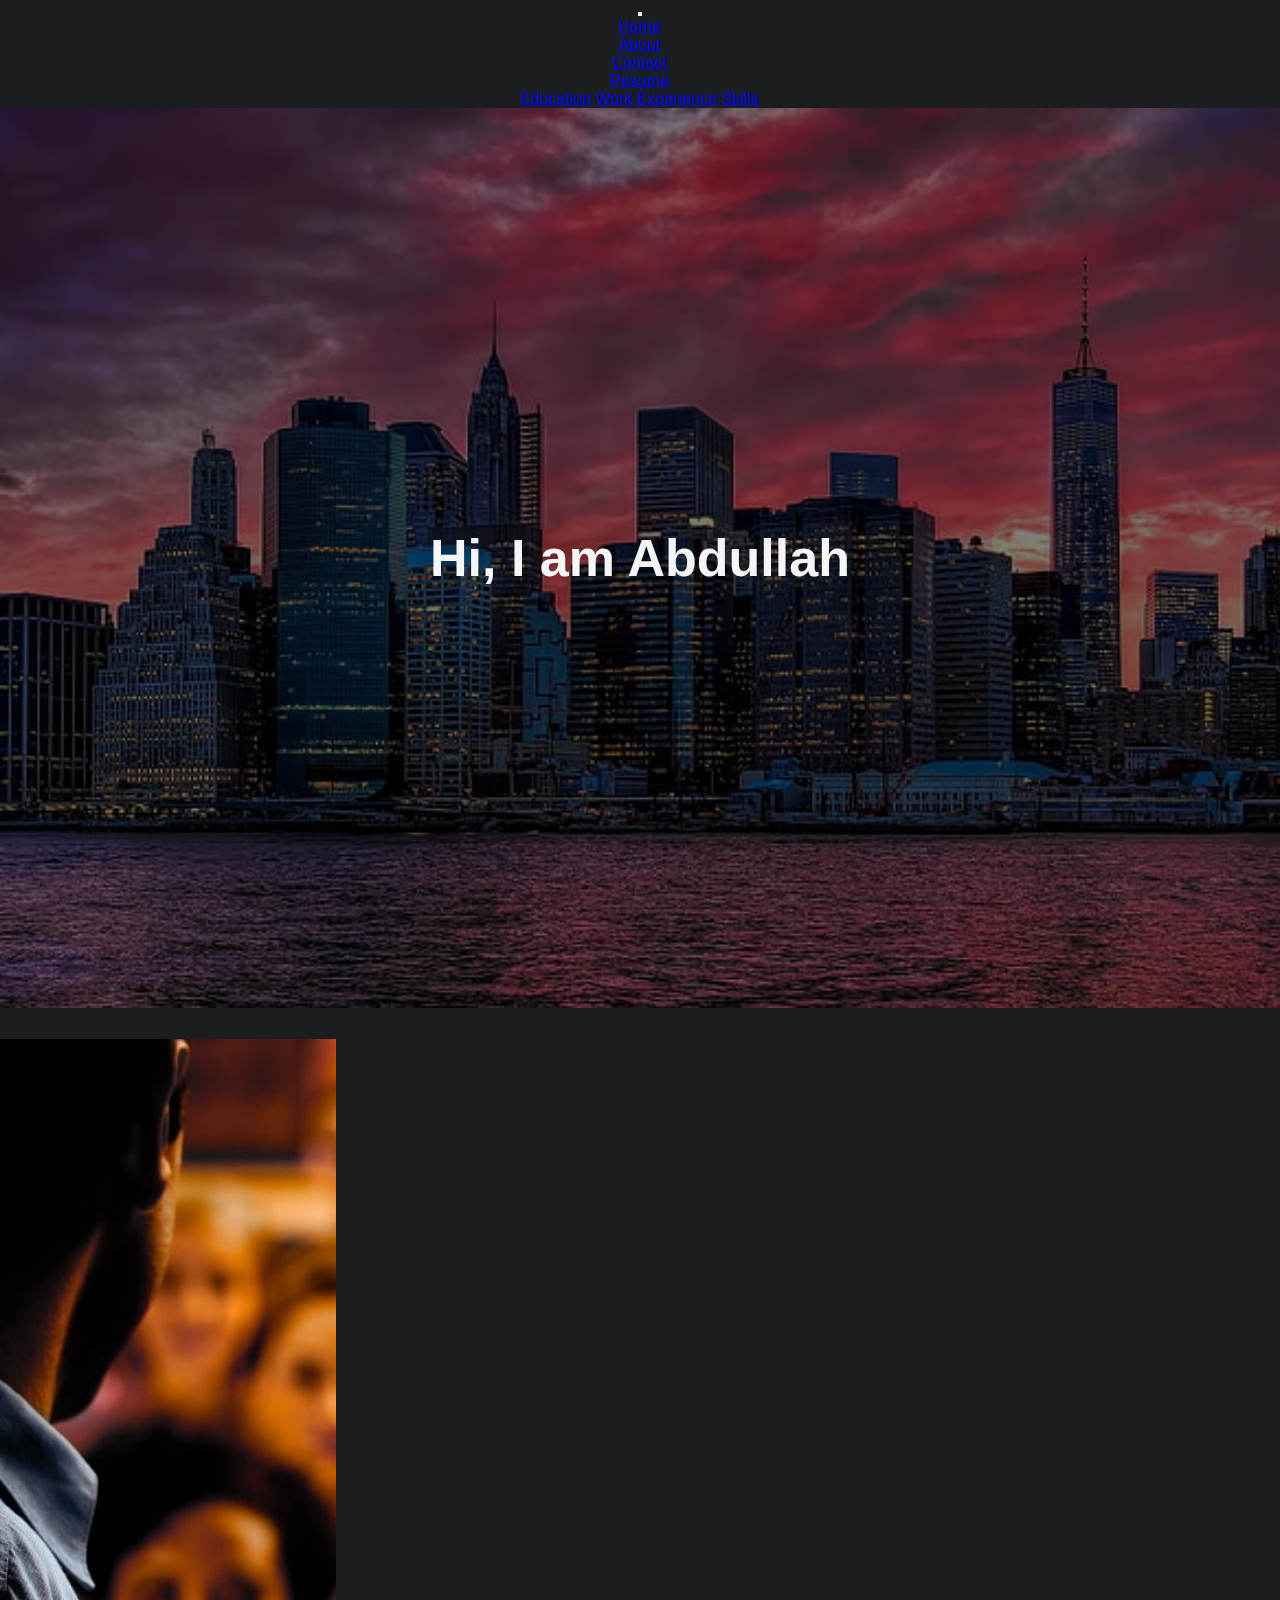
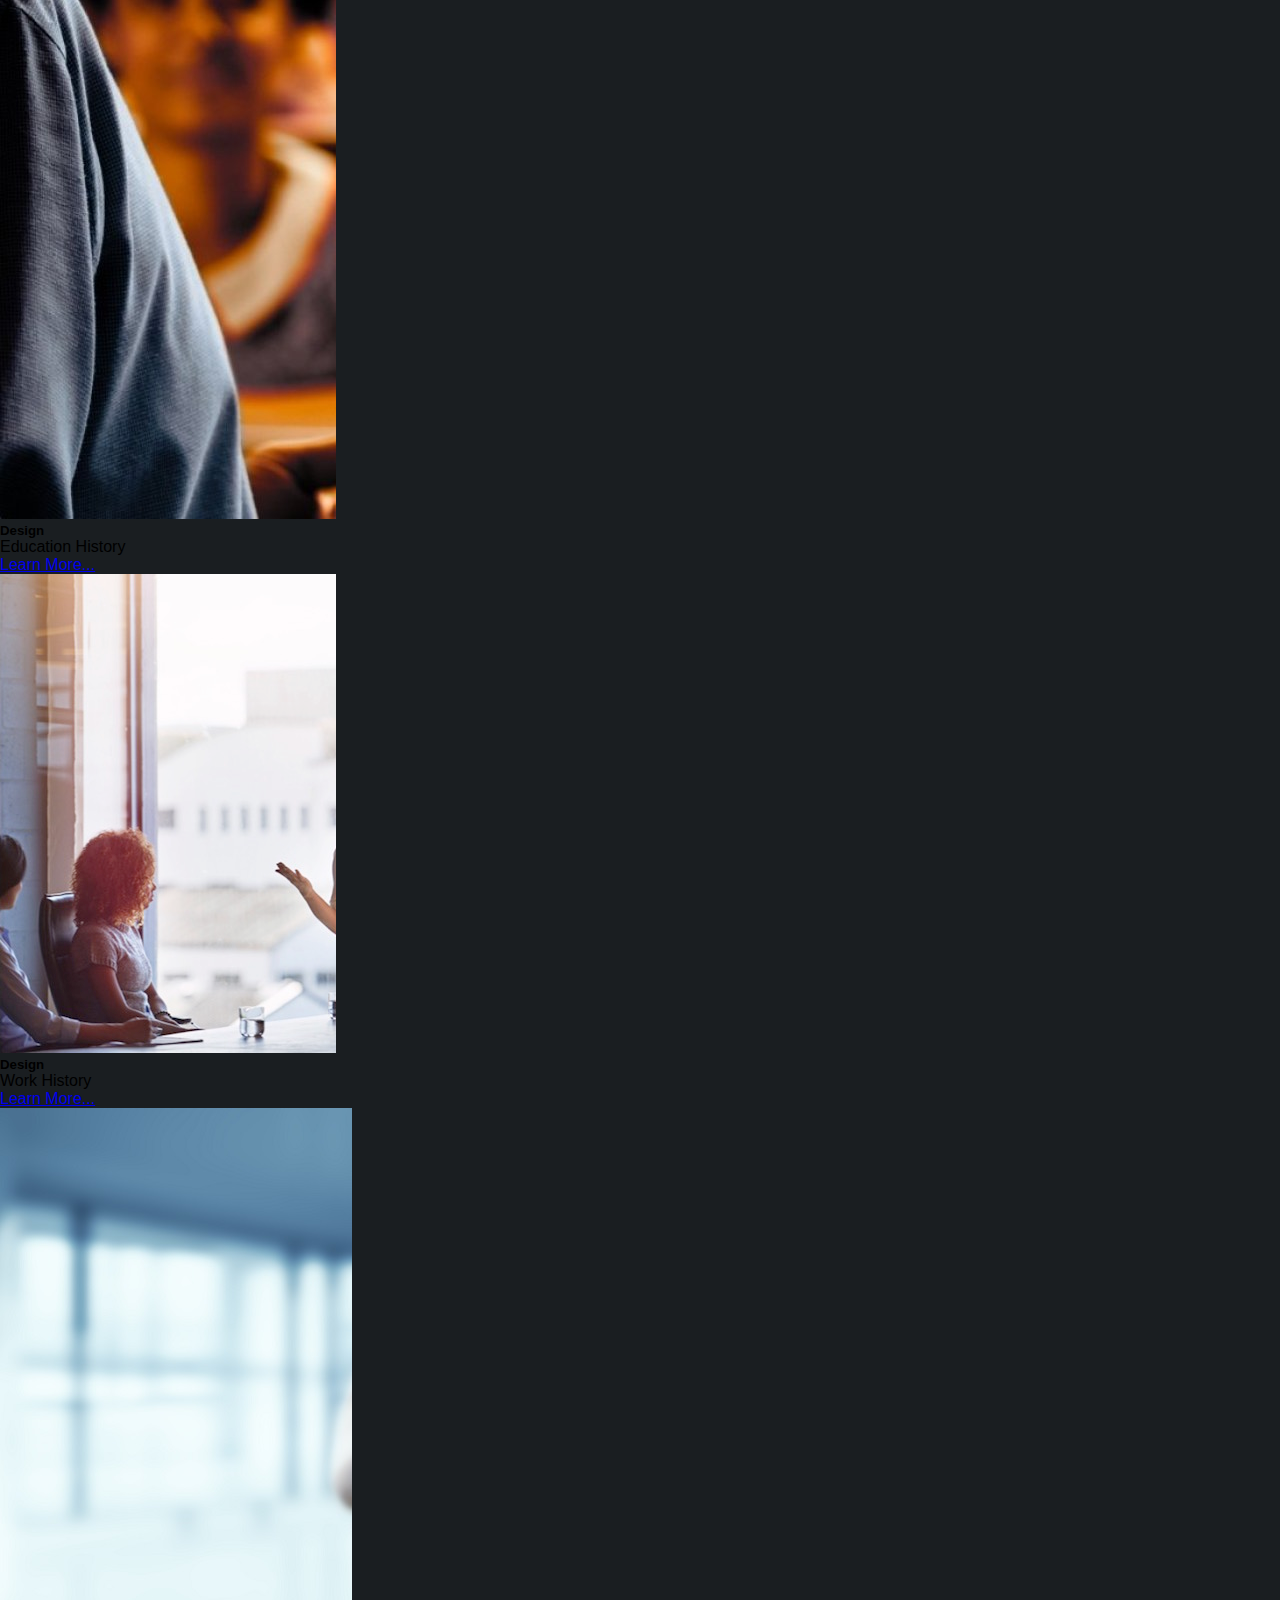
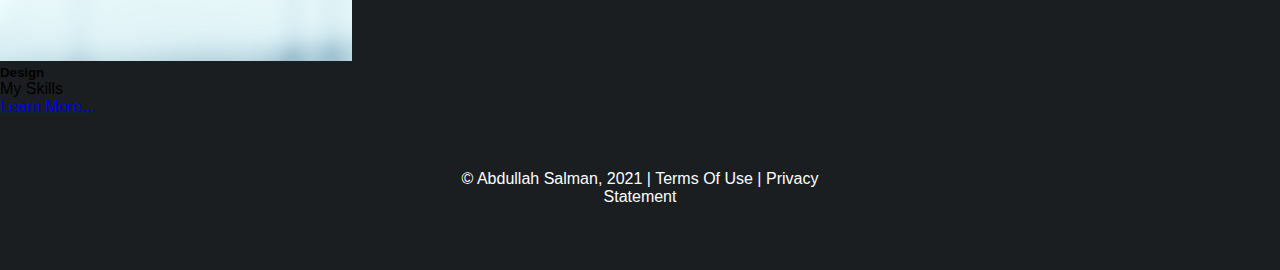
==== IS117-BootstrapStarterFilesV5/index.html @ e79f4c80 "P4" ====
<!DOCTYPE html>
<!-- DEVELOPER: Abdullah Al Salman, IS117-003, Fall 2022 -->
<html lang="en">
<head>

    <meta charset="UTF-8">
    <title>Abdullah - Portfolio</title>
    <!-- CSS only -->
    <link href="https://cdn.jsdelivr.net/npm/bootstrap@5.0.2/dist/css/bootstrap.min.css"
          rel="stylesheet"
          integrity="sha384-EVSTQN3/azprG1Anm3QDgpJLIm9Nao0Yz1ztcQTwFspd3yD65VohhpuuCOmLASjC"
          crossorigin="anonymous">
    <link href="css/main.css" rel="stylesheet">
    <link href="css/hmpg.css" rel="stylesheet">
    <link href="css/hf.css" rel="stylesheet">


</head>
<body>

<div class="container-fluid">
        <div class="row">
            <nav class="navbar navbar-expand-md
                    justify-content-start
                    bg-dark navbar-dark
                    col-12">

                <!-- Brand -->
                <a class="navbar-brand" href="#"></a>
                <!-- Responsive Button for the smaller menu -->
                <button class="navbar-toggler" type="button"
                        data-bs-toggle="collapse" data-bs-target="#collapsibleNavbar">
                    <span class="navbar-toggler-icon"></span>
                </button>
                <div class="collapse navbar-collapse" id="collapsibleNavbar">
                    <ul class="navbar-nav">
                        <!-- Links -->
                        <li class="nav-item">
                            <a class="nav-link" href="index.html">Home</a>
                        </li>
                        <li class="nav-item">
                            <a class="nav-link" href="about.html">About</a>
                        </li>
                        <li class="nav-item">
                            <a class="nav-link" href="contact.html">Contact</a>
                        </li>

                        <!-- Dropdown -->
                        <li class="nav-item dropdown">
                            <a class="nav-link dropdown-toggle" href="education.html" id="navbardrop"
                               data-toggle="dropdown" role="button" data-bs-toggle="dropdown" aria-expanded="false">
                                Resume
                            </a>
                            <div class="dropdown-menu">
                                <a class="dropdown-item" href="education.html">Education</a>
                                <a class="dropdown-item" href="experience.html">Work Experience</a>
                                <a class="dropdown-item" href="skills.html">Skills</a>

                            </div>
                        </li>
                    </ul>
                </div>
            </nav>


</div>

        <script src="https://cdn.jsdelivr.net/npm/bootstrap@5.0.2/dist/js/bootstrap.bundle.min.js"
                integrity="sha384-MrcW6ZMFYlzcLA8Nl+NtUVF0sA7MsXsP1UyJoMp4YLEuNSfAP+JcXn/tWtIaxVXM"
                crossorigin="anonymous">
        </script>
    <div>

    </div>



    <div class="image">
        <div class="overlay">
            <h1>Hi,
                I am Abdullah</h1>
        </div>
    </div>
    <br>
    <div class="container">
        <div class="row justify-content-center">
            <div class="col-md-4">
                <div class="card shadow" style="width: 21rem;">
                    <div class ="inner">
                        <img class="card-img-top" src="images/k4.jpg"alt="Card image">
                    </div>
                    <div class="card-body text-center">
                        <h5 class="card-title">Design</h5>
                        <p class="card-text">
                            Education History </p>
                        <a href="education.html" class="btn btn-success">Learn More...</a>
                    </div>
                </div>
            </div>
            <div class="col-md-4">
                <div class="card shadow" style="width: 21rem;">
                    <div class ="inner">
                        <img class="card-img-top" src="images/k2.jpg" alt="Work image ">
                    </div>
                    <div class="card-body text-center">
                        <h5 class="card-title">Design
                        </h5>
                        <p class="card-text">
                            Work History </p>
                        <a href="experience.html" class="btn btn-success">Learn More...</a>
                    </div>
                </div>
            </div>
            <div class="col-md-4">
                <div class="card shadow" style="width: 22rem;">
                    <div class ="inner">
                        <img class="card-img-top" src="images/k7.jpg" alt="Skill image">
                    </div>
                    <div class="card-body text-center">
                        <h5 class="card-title">Design</h5>
                        <p class="card-text">
                            My Skills </p>
                        <a href="skills.html" class="btn btn-success">Learn More...</a>
                    </div>
                </div>
            </div>


        </div>
    </div>

</div>
<br>
<br>







</body>
<br>
<div class="footer">
    &copy; Abdullah Salman, 2021 |  Terms Of Use  |  Privacy Statement
</div>
</html>
---- IS117-BootstrapStarterFilesV5/css/main.css ----
/*DEVELOPER: Abdullah Al Salman, IS117-003, Fall, 2021 */

*{
    margin: 0;
    padding: 0;

}
.image{
    background: url('../images/s1.jpg');
    background-size: cover;
    background-repeat: no-repeat;
    height: 100vh;
}

.overlay{
    width:100%;
    height:100%;
    font-size:26px;
    color:whitesmoke;
    display: flex;
    justify-content:center;
    flex-direction:column;
    align-items:center;
    background-color:rgba(0,0,0,0.5);


}
h2{
    color: #22579d;
}
h3{
    color: #22579d;
}



*{
    margin: 0;
    padding: 0;
    box-sizing: border-box;
    font-family: 'Poppins', sans-serif;
}


.container .skill-box{
    width: 100%;
    margin: 50px 0;
}
.skill-box .title{
    display: block;
    font-size: 14px;
    font-weight: 600;
    color: #333;
}
.skill-box .skill-bar{
    height: 8px;
    width: 100%;
    border-radius: 6px;
    margin-top: 6px;
    background: rgba(0,0,0,0.1);
}
.skill-bar .skill-per{
    position: relative;
    display: block;
    height: 100%;
    width: 90%;
    border-radius: 6px;
    background: #4070f4;
    animation: progress 0.4s ease-in-out forwards;
    opacity: 0;
}
.skill-per.css{
    width: 70%;
    animation-delay: 0.1s;
}
.skill-per.java{
    width: 50%;
    animation-delay: 0.2s;
}
.skill-per.python{
    width: 30%;
    animation-delay: 0.3s;

}
.skill-per.php {
    width: 45%;
    animation-delay: 0.3s;
}
.skill-per.c++ {
    width: 65%;
    animation-delay: 0.3s;
}
@keyframes progress {
    0%{
        width: 0;
        opacity: 1;
    }
    100%{
        opacity: 1;
    }
}
.skill-per .tooltip{
    position: absolute;
    right: -14px;
    top: -28px;
    font-size: 9px;
    font-weight: 500;
    color: #fff;
    padding: 2px 6px;
    border-radius: 3px;
    background: #4070f4;
    z-index: 1;
}
.tooltip::before{
    content: '';
    position: absolute;
    left: 50%;
    bottom: -2px;
    height: 10px;
    width: 10px;
    z-index: -1;
    background-color: #4070f4;
    transform: translateX(-50%) rotate(45deg);

}


.container{
    margin-top: 1%;
}
.inner{
    overflow: hidden;

}
.inner img{
    transition: all 1.5s ease;
}
.inner:hover img{
    transform: scale(1.5);
}
.resume .resume-title {
    font-size: 26px;
    font-weight: 700;
    margin-top: 20px;
    margin-bottom: 20px;
    color: #050d18;
}

.resume .resume-item {
    padding: 0 0 20px 20px;
    margin-top: -2px;
    border-left: 2px solid #1f5297;
    position: relative;
}

.resume .resume-item h4 {
    line-height: 18px;
    font-size: 18px;
    font-weight: 600;
    text-transform: uppercase;
    font-family: "Poppins", sans-serif;
    color: #050d18;
    margin-bottom: 10px;
}

.resume .resume-item h5 {
    font-size: 16px;
    background: #e4edf9;
    padding: 5px 15px;
    display: inline-block;
    font-weight: 600;
    margin-bottom: 10px;
}

.resume .resume-item ul {
    padding-left: 20px;
}

.resume .resume-item ul li {
    padding-bottom: 10px;
}

.resume .resume-item:last-child {
    padding-bottom: 0;
}

.resume .resume-item::before {
    content: "";
    position: absolute;
    width: 16px;
    height: 16px;
    border-radius: 50px;
    left: -9px;
    top: 0;
    background: #fff;
    border: 2px solid #1f5297;
}
*{
    margin: 0;
    padding: 0;
}

nav{
    margin: 0 auto;
    text-align: center;
}
footer{
    bottom: 0;
    position: center;
    width: 100%;
}

.footer {

    height: 100px;
    margin: auto;
    width: 400px;
    text-align:center;
    text-overflow: ellipsis;

}
---- IS117-BootstrapStarterFilesV5/css/hmpg.css ----
/*DEVELOPER: Abdullah Al Salman, IS117-003, Fall, 2021 */

body{
    background-color: #1a1e21;
}
---- IS117-BootstrapStarterFilesV5/css/hf.css ----
/*DEVELOPER: Abdullah Al Salman, IS117-003, Fall, 2021 */

footer{
    bottom: 0;
    position: center;
    width: 100%;
}

.footer {
    color: white;
    height: 100px;
    margin: auto;
    width: 400px;
    text-align:center;

}
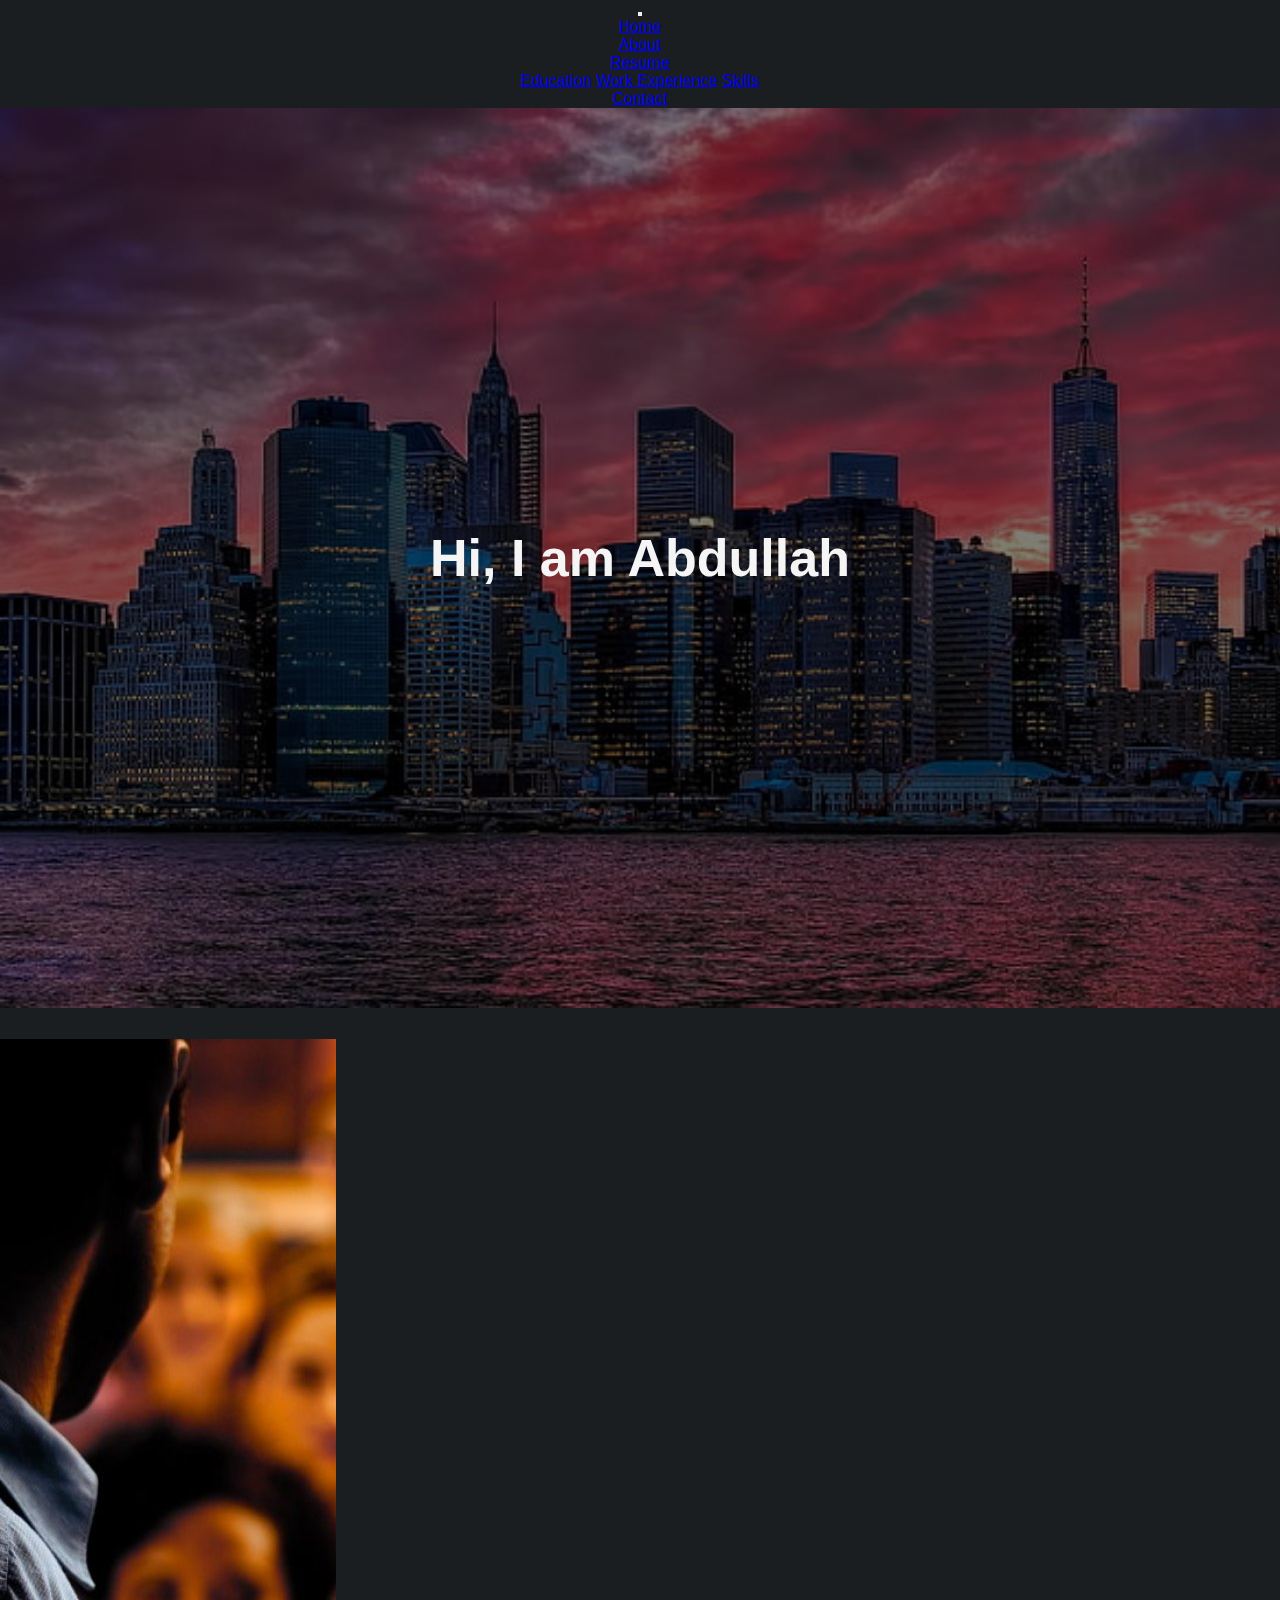
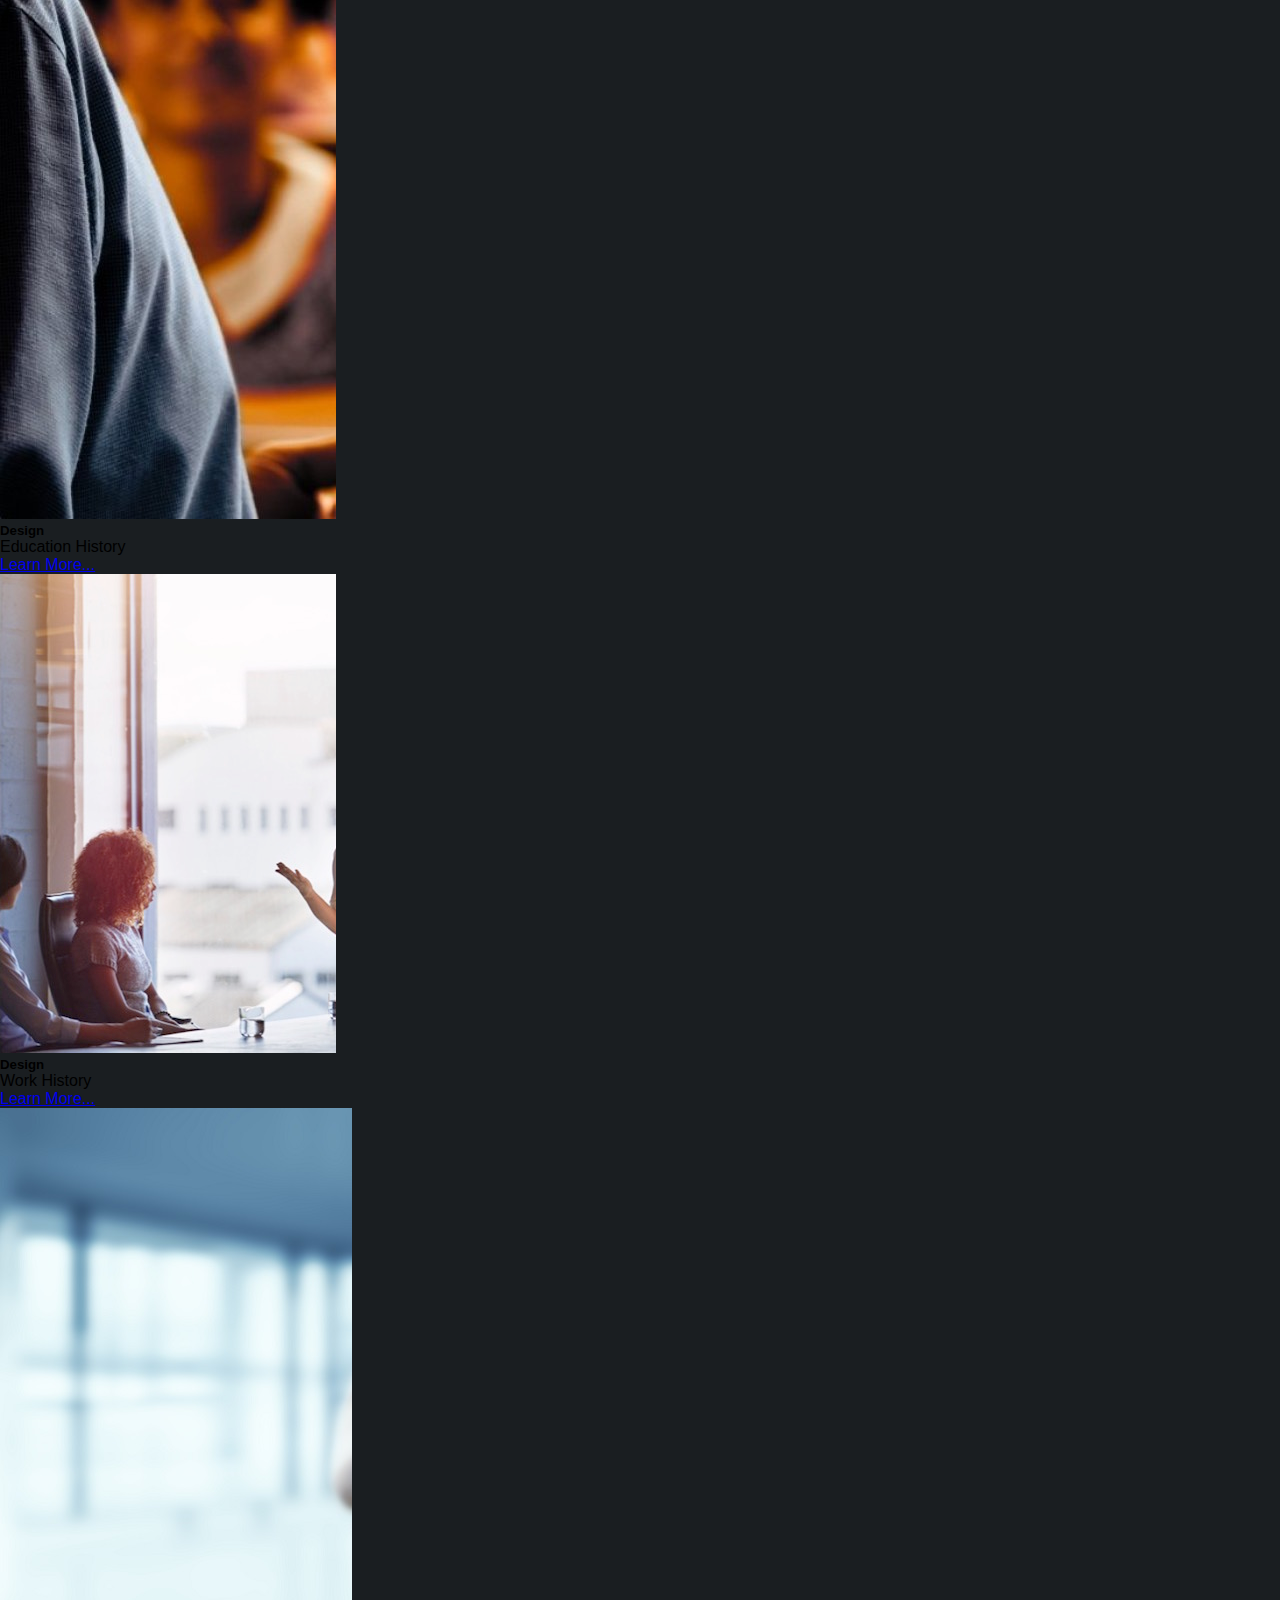
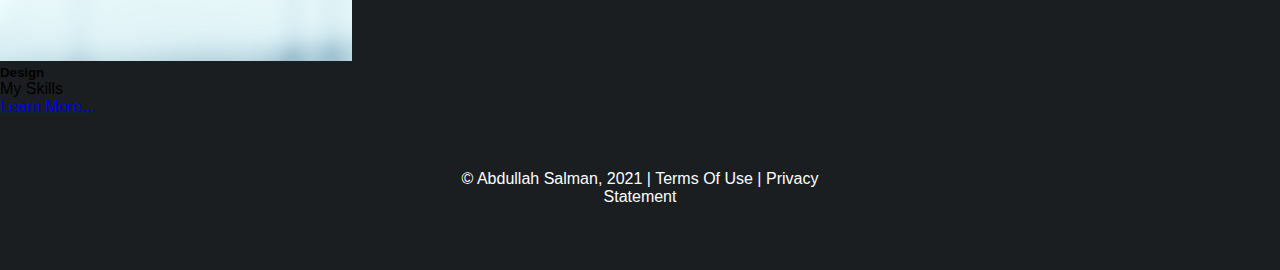
==== commit 55004b2f: "P4" ====
--- a/IS117-BootstrapStarterFilesV5/index.html
+++ b/IS117-BootstrapStarterFilesV5/index.html
@@ -41,9 +41,7 @@
                         <li class="nav-item">
                             <a class="nav-link" href="about.html">About</a>
                         </li>
-                        <li class="nav-item">
-                            <a class="nav-link" href="contact.html">Contact</a>
-                        </li>
+
 
                         <!-- Dropdown -->
                         <li class="nav-item dropdown">
@@ -57,6 +55,9 @@
                                 <a class="dropdown-item" href="skills.html">Skills</a>
 
                             </div>
+                        </li>
+                        <li class="nav-item">
+                            <a class="nav-link" href="contact.html">Contact</a>
                         </li>
                     </ul>
                 </div>
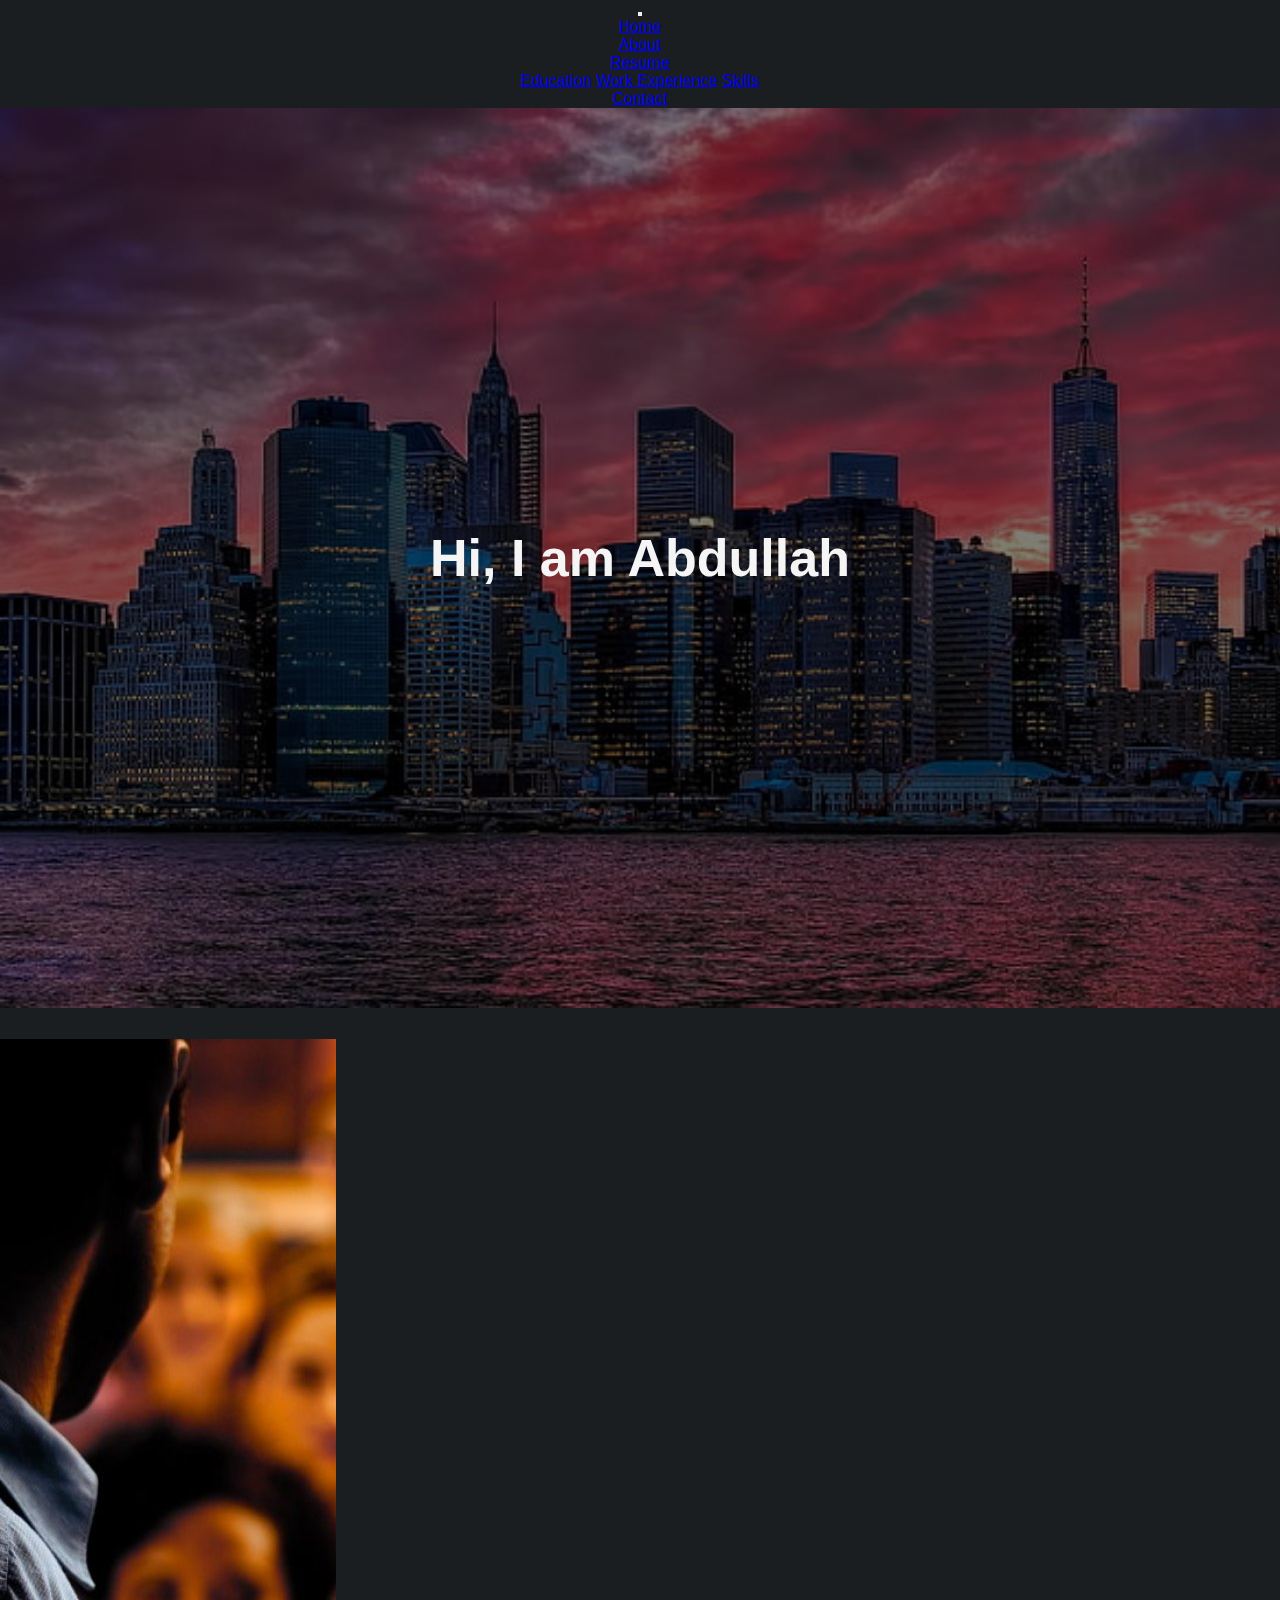
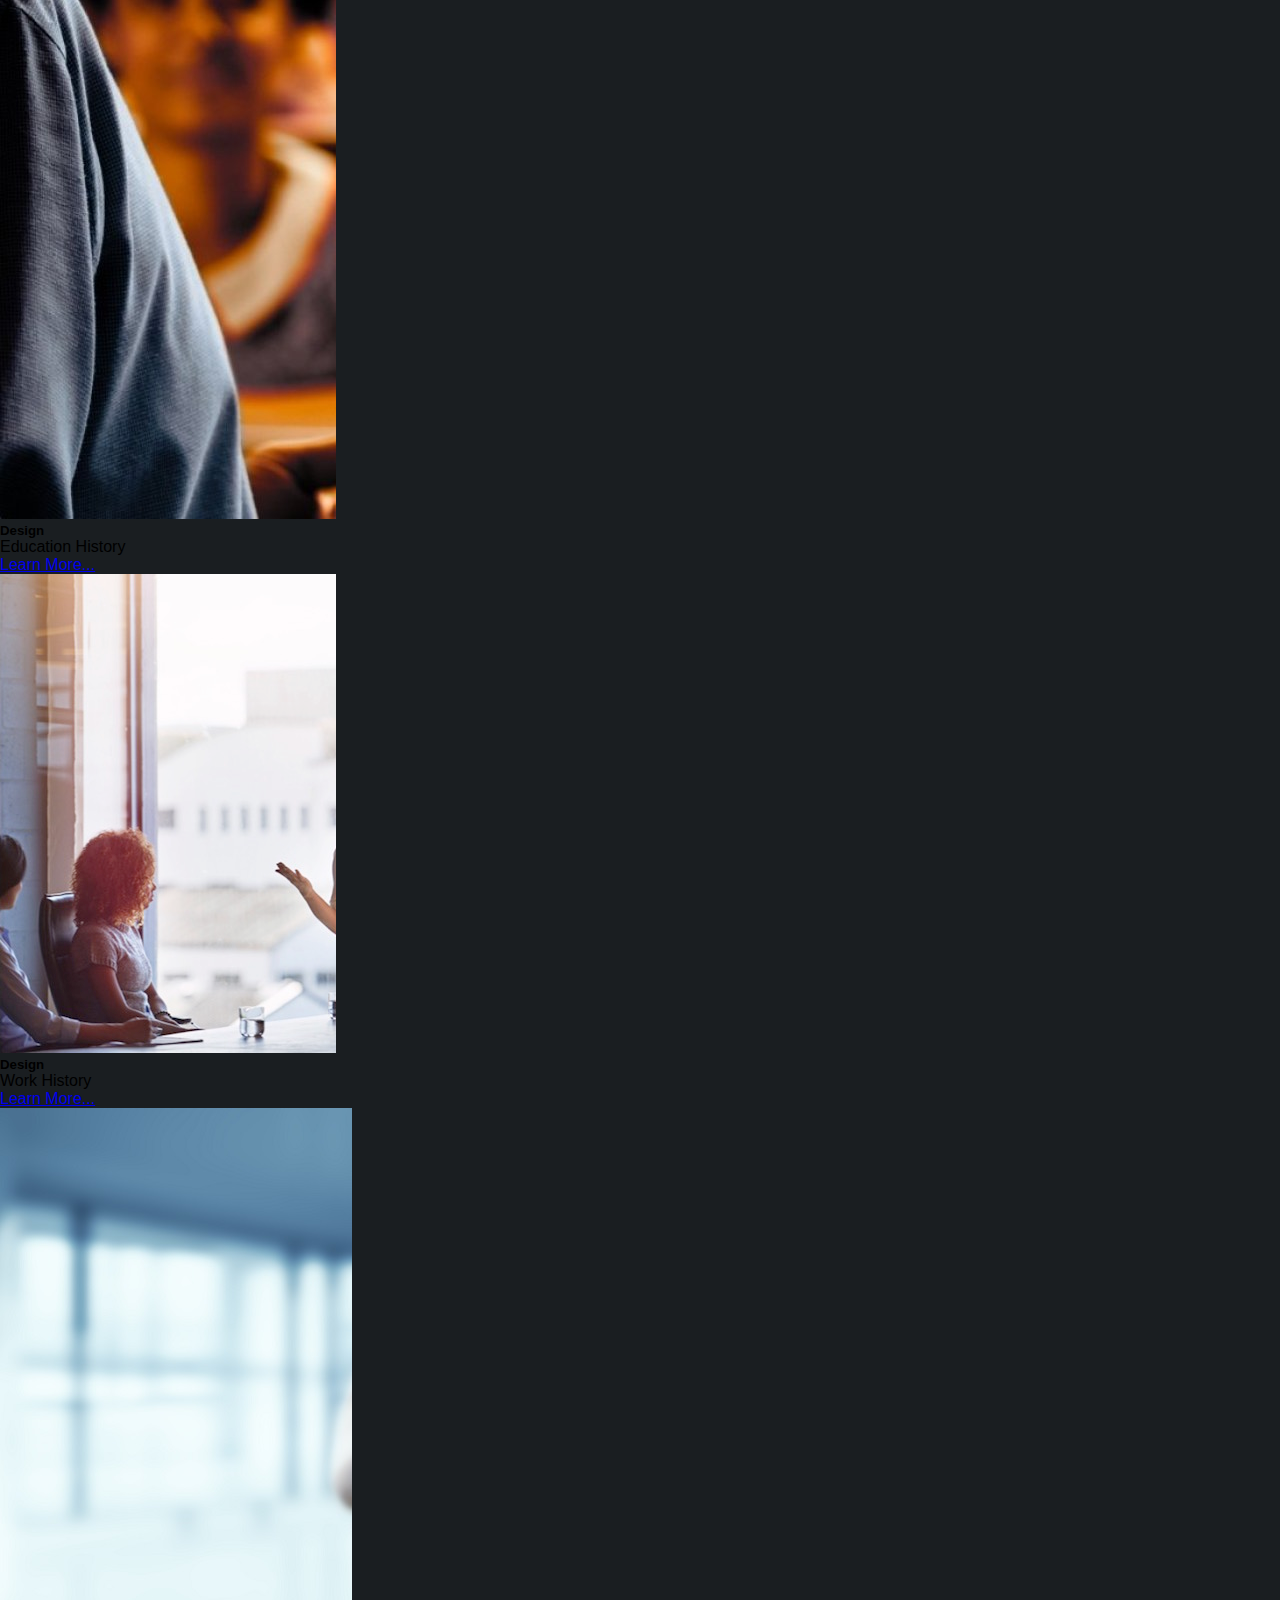
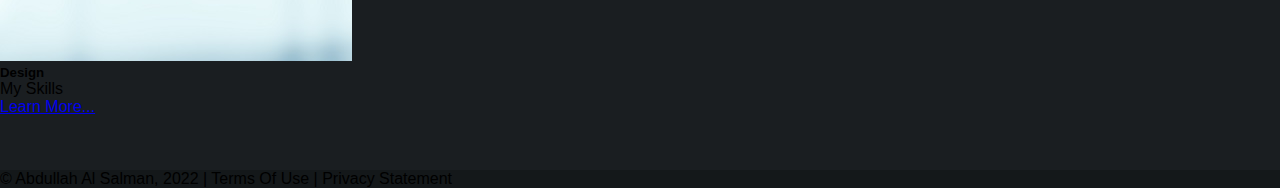
==== commit 5127aa61: "P4" ====
--- a/IS117-BootstrapStarterFilesV5/index.html
+++ b/IS117-BootstrapStarterFilesV5/index.html
@@ -142,7 +142,12 @@
 
 </body>
 <br>
-<div class="footer">
-    &copy; Abdullah Salman, 2021 |  Terms Of Use  |  Privacy Statement
-</div>
+<footer class="bg-light text-center text-lg-start">
+    <!-- Copyright -->
+    <div class="text-center p-3" style="background-color: rgba(0, 0, 0, 0.2);">
+        &copy; Abdullah Al Salman, 2022 | Terms Of Use | Privacy Statement
+
+    </div>
+    <!-- Copyright -->
+</footer>
 </html>